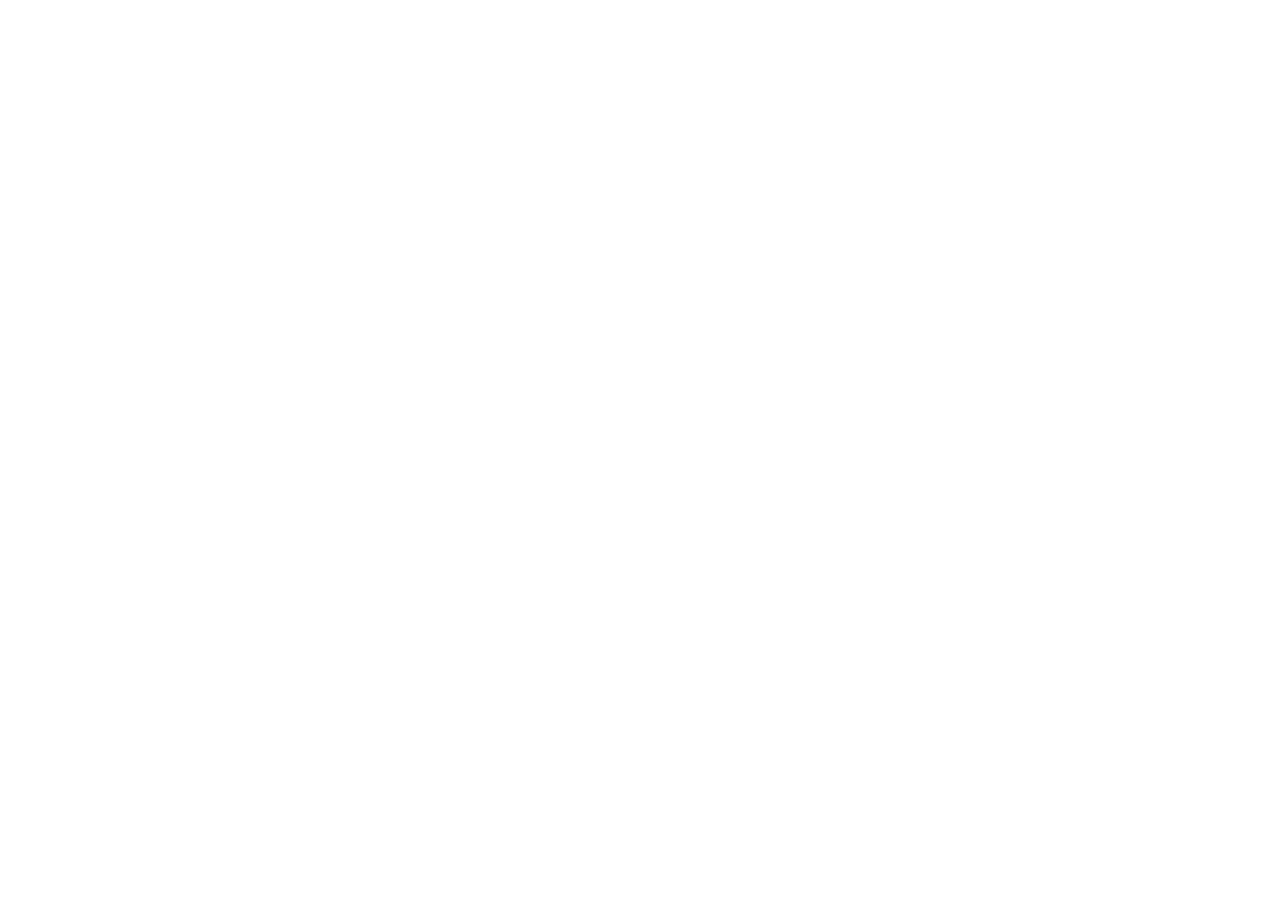
==== src/index.html @ ea3cee4b "Initial commit" ====
<!DOCTYPE html>
<html lang="en">
  <head>
    <meta charset="UTF-8" />
    <link rel="icon" type="image/svg+xml" href="/favicon.svg" />
    <meta name="viewport" content="width=device-width, initial-scale=1.0" />
    <title>Vanilla App Template</title>
    <link rel="stylesheet" href="./css/styles.css" />
  </head>
  <body>
    <load src="./partials/header.html" icon-path="img/sprite.svg#logo" />

    <main>
      <!-- Loads the specified .html file -->
      <load src="./partials/vite-promo.html" />
      <load src="./partials/badges.html" />
    </main>

    <load src="./partials/footer.html" />

    <script type="module" src="./main.js"></script>
  </body>
</html>
---- src/css/styles.css ----
/**
  |============================
  | include css partials with
  | default @import url()
  |============================
*/
/* Common styles */
@import url('./reset.css');
@import url('./base.css');
@import url('./container.css');
@import url('./animations.css');

/* Sections style */
@import url('./header.css');
@import url('./vite-promo.css');
@import url('./badges.css');
@import url('./back-link.css');
@import url('./footer.css');
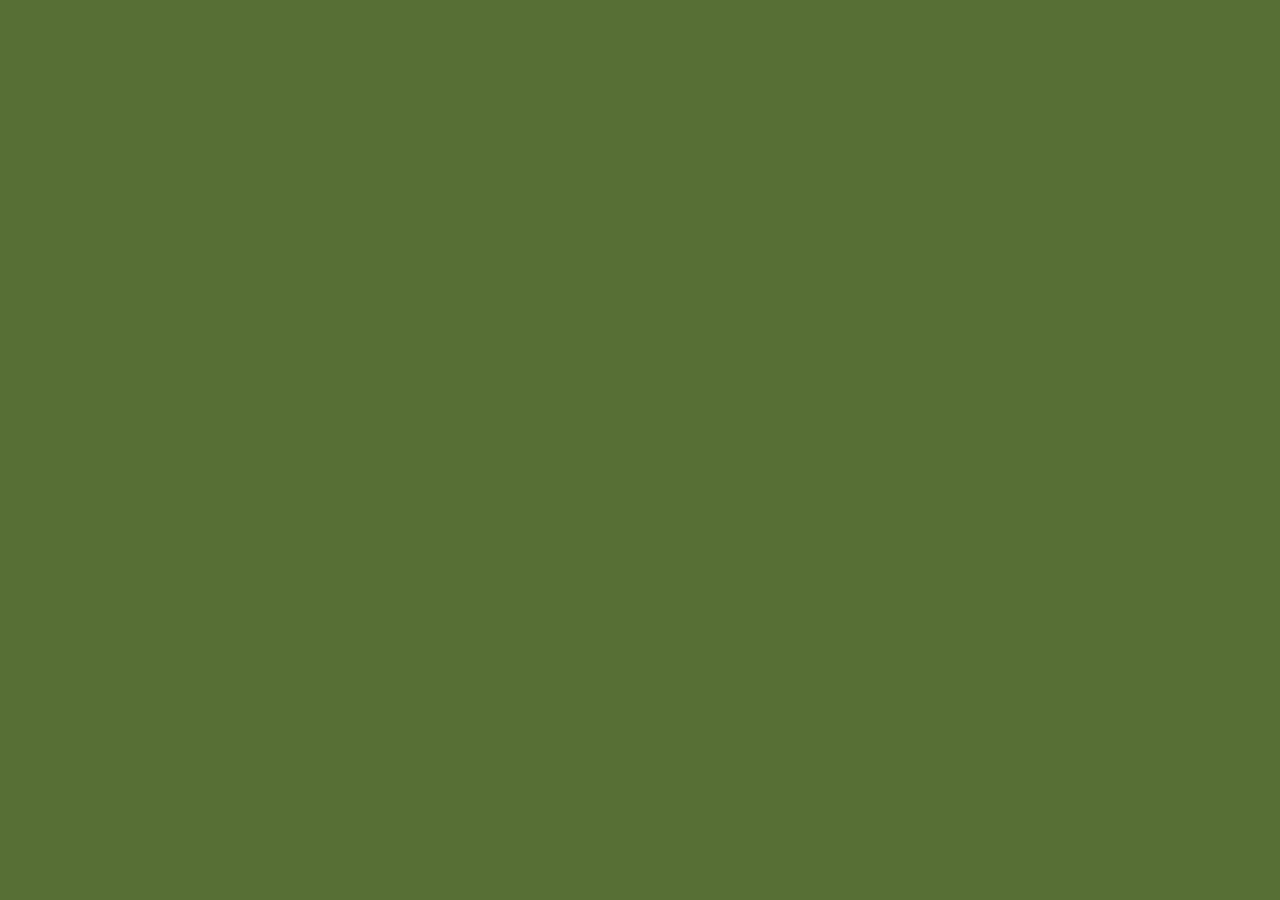
==== commit 966f93ba: "Merge pull request #11 from mafSida/mafSida-patch-1" ====
--- a/src/index.html
+++ b/src/index.html
@@ -2,20 +2,42 @@
 <html lang="en">
   <head>
     <meta charset="UTF-8" />
-    <link rel="icon" type="image/svg+xml" href="/favicon.svg" />
+    <link rel="icon" type="image/svg+xml" href="./public/favicon.svg" />
     <meta name="viewport" content="width=device-width, initial-scale=1.0" />
-    <title>Vanilla App Template</title>
+    <title>Green Harvest</title>
+    <link
+      rel="stylesheet"
+      href="https://cdnjs.cloudflare.com/ajax/libs/modern-normalize/2.0.0/modern-normalize.min.css"
+    />
+    <link rel="preconnect" href="https://fonts.googleapis.com" />
+    <link rel="preconnect" href="https://fonts.gstatic.com" crossorigin />
+    <link
+      href="https://fonts.googleapis.com/css2?family=Inter+Tight:ital,wght@0,100..900;1,100..900&display=swap"
+      rel="stylesheet"
+    />
+
     <link rel="stylesheet" href="./css/styles.css" />
   </head>
   <body>
-    <load src="./partials/header.html" icon-path="img/sprite.svg#logo" />
+    <!--   Диана Федосиенко (header) Sandra (mob-menu, tablet-menu)  -->
+    <load src="./partials/header.html" />
 
     <main>
-      <!-- Loads the specified .html file -->
-      <load src="./partials/vite-promo.html" />
-      <load src="./partials/badges.html" />
+      <!--  Костюченко Олександр  -->
+      <load src="./partials/hero.html" />
+
+      <load src="./partials/how.html" />
+      <!--  Zhenya Tishakova  -->
+      <load src="./partials/adv.html" />
+      <!--  Yuliia Sheremeta  -->
+      <load src="./partials/vegetables.html" />
+      <!--  Анна Войс  -->
+      <load src="./partials/reviews.html" />
+      <!-- Семен Герасимюк -->
+      <load src="./partials/order.html" />
     </main>
 
+    <!--  Elisa Osadchuk  -->
     <load src="./partials/footer.html" />
 
     <script type="module" src="./main.js"></script>
--- a/src/css/styles.css
+++ b/src/css/styles.css
@@ -8,11 +8,12 @@
 @import url('./reset.css');
 @import url('./base.css');
 @import url('./container.css');
-@import url('./animations.css');
 
 /* Sections style */
 @import url('./header.css');
-@import url('./vite-promo.css');
-@import url('./badges.css');
-@import url('./back-link.css');
+@import url('./hero.css');
+@import url('./hero.css');
+@import url('./hero.css');
+@import url('./hero.css');
+@import url('./hero.css');
 @import url('./footer.css');
